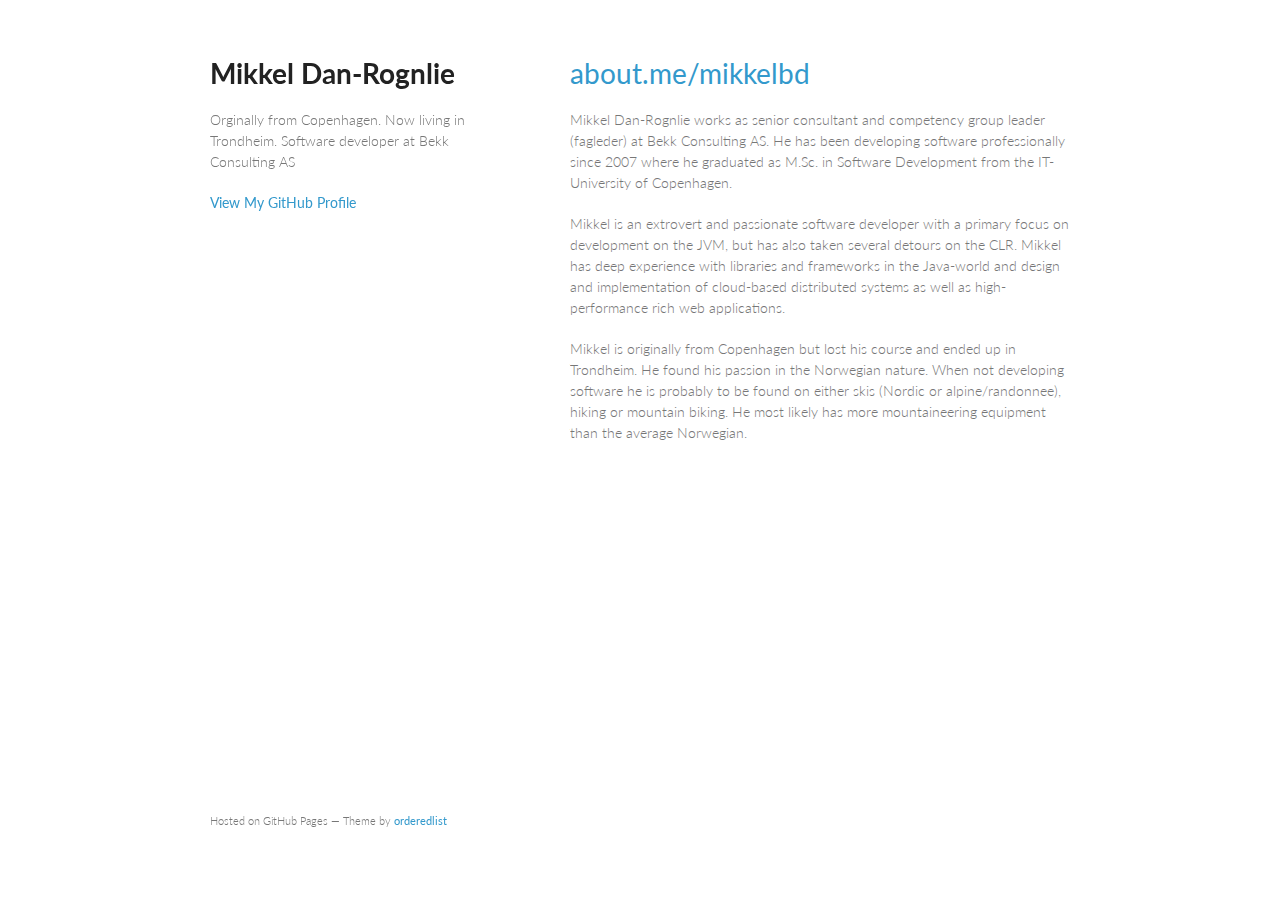
==== index.html @ 4efcf5c1 "Replace master branch with page content via GitHub" ====
<!doctype html>
<html>
  <head>
    <meta charset="utf-8">
    <meta http-equiv="X-UA-Compatible" content="chrome=1">
    <title>Mikkel Dan-Rognlie by mikkelbd</title>

    <link rel="stylesheet" href="stylesheets/styles.css">
    <link rel="stylesheet" href="stylesheets/pygment_trac.css">
    <meta name="viewport" content="width=device-width, initial-scale=1, user-scalable=no">
    <!--[if lt IE 9]>
    <script src="//html5shiv.googlecode.com/svn/trunk/html5.js"></script>
    <![endif]-->
  </head>
  <body>
    <div class="wrapper">
      <header>
        <h1>Mikkel Dan-Rognlie</h1>
        <p>Orginally from Copenhagen. Now living in Trondheim. Software developer at Bekk Consulting AS</p>


        <p class="view"><a href="https://github.com/mikkelbd">View My GitHub Profile</a></p>

      </header>
      <section>
        <h1>
<a name="aboutmemikkelbd" class="anchor" href="#aboutmemikkelbd"><span class="octicon octicon-link"></span></a><a href="http://about.me/mikkelbd">about.me/mikkelbd</a>
</h1>

<p>Mikkel Dan-Rognlie works as senior consultant and competency group leader (fagleder) at Bekk Consulting AS. He has been developing software professionally since 2007 where he graduated as M.Sc. in Software Development from the IT-University of Copenhagen.</p>

<p>Mikkel is an extrovert and passionate software developer with a primary focus on development on the JVM, but has also taken several detours on the CLR. Mikkel has deep experience with libraries and frameworks in the Java-world and design and implementation of cloud-based distributed systems as well as high-performance rich web applications.</p>

<p>Mikkel is originally from Copenhagen but lost his course and ended up in Trondheim. He found his passion in the Norwegian nature. When not developing software he is probably to be found on either skis (Nordic or alpine/randonnee), hiking or mountain biking. He most likely has more mountaineering equipment than the average Norwegian.</p>
      </section>
      <footer>
        <p><small>Hosted on GitHub Pages &mdash; Theme by <a href="https://github.com/orderedlist">orderedlist</a></small></p>
      </footer>
    </div>
    <script src="javascripts/scale.fix.js"></script>
              <script type="text/javascript">
            var gaJsHost = (("https:" == document.location.protocol) ? "https://ssl." : "http://www.");
            document.write(unescape("%3Cscript src='" + gaJsHost + "google-analytics.com/ga.js' type='text/javascript'%3E%3C/script%3E"));
          </script>
          <script type="text/javascript">
            try {
              var pageTracker = _gat._getTracker("UA-44825769-1");
            pageTracker._trackPageview();
            } catch(err) {}
          </script>

  </body>
</html>
---- stylesheets/styles.css ----
@import url(https://fonts.googleapis.com/css?family=Lato:300italic,700italic,300,700);

body {
  padding:50px;
  font:14px/1.5 Lato, "Helvetica Neue", Helvetica, Arial, sans-serif;
  color:#777;
  font-weight:300;
}

h1, h2, h3, h4, h5, h6 {
  color:#222;
  margin:0 0 20px;
}

p, ul, ol, table, pre, dl {
  margin:0 0 20px;
}

h1, h2, h3 {
  line-height:1.1;
}

h1 {
  font-size:28px;
}

h2 {
  color:#393939;
}

h3, h4, h5, h6 {
  color:#494949;
}

a {
  color:#39c;
  font-weight:400;
  text-decoration:none;
}

a small {
  font-size:11px;
  color:#777;
  margin-top:-0.6em;
  display:block;
}

.wrapper {
  width:860px;
  margin:0 auto;
}

blockquote {
  border-left:1px solid #e5e5e5;
  margin:0;
  padding:0 0 0 20px;
  font-style:italic;
}

code, pre {
  font-family:Monaco, Bitstream Vera Sans Mono, Lucida Console, Terminal;
  color:#333;
  font-size:12px;
}

pre {
  padding:8px 15px;
  background: #f8f8f8;  
  border-radius:5px;
  border:1px solid #e5e5e5;
  overflow-x: auto;
}

table {
  width:100%;
  border-collapse:collapse;
}

th, td {
  text-align:left;
  padding:5px 10px;
  border-bottom:1px solid #e5e5e5;
}

dt {
  color:#444;
  font-weight:700;
}

th {
  color:#444;
}

img {
  max-width:100%;
}

header {
  width:270px;
  float:left;
  position:fixed;
}

header ul {
  list-style:none;
  height:40px;
  
  padding:0;
  
  background: #eee;
  background: -moz-linear-gradient(top, #f8f8f8 0%, #dddddd 100%);
  background: -webkit-gradient(linear, left top, left bottom, color-stop(0%,#f8f8f8), color-stop(100%,#dddddd));
  background: -webkit-linear-gradient(top, #f8f8f8 0%,#dddddd 100%);
  background: -o-linear-gradient(top, #f8f8f8 0%,#dddddd 100%);
  background: -ms-linear-gradient(top, #f8f8f8 0%,#dddddd 100%);
  background: linear-gradient(top, #f8f8f8 0%,#dddddd 100%);
  
  border-radius:5px;
  border:1px solid #d2d2d2;
  box-shadow:inset #fff 0 1px 0, inset rgba(0,0,0,0.03) 0 -1px 0;
  width:270px;
}

header li {
  width:89px;
  float:left;
  border-right:1px solid #d2d2d2;
  height:40px;
}

header ul a {
  line-height:1;
  font-size:11px;
  color:#999;
  display:block;
  text-align:center;
  padding-top:6px;
  height:40px;
}

strong {
  color:#222;
  font-weight:700;
}

header ul li + li {
  width:88px;
  border-left:1px solid #fff;
}

header ul li + li + li {
  border-right:none;
  width:89px;
}

header ul a strong {
  font-size:14px;
  display:block;
  color:#222;
}

section {
  width:500px;
  float:right;
  padding-bottom:50px;
}

small {
  font-size:11px;
}

hr {
  border:0;
  background:#e5e5e5;
  height:1px;
  margin:0 0 20px;
}

footer {
  width:270px;
  float:left;
  position:fixed;
  bottom:50px;
}

@media print, screen and (max-width: 960px) {
  
  div.wrapper {
    width:auto;
    margin:0;
  }
  
  header, section, footer {
    float:none;
    position:static;
    width:auto;
  }
  
  header {
    padding-right:320px;
  }
  
  section {
    border:1px solid #e5e5e5;
    border-width:1px 0;
    padding:20px 0;
    margin:0 0 20px;
  }
  
  header a small {
    display:inline;
  }
  
  header ul {
    position:absolute;
    right:50px;
    top:52px;
  }
}

@media print, screen and (max-width: 720px) {
  body {
    word-wrap:break-word;
  }
  
  header {
    padding:0;
  }
  
  header ul, header p.view {
    position:static;
  }
  
  pre, code {
    word-wrap:normal;
  }
}

@media print, screen and (max-width: 480px) {
  body {
    padding:15px;
  }
  
  header ul {
    display:none;
  }
}

@media print {
  body {
    padding:0.4in;
    font-size:12pt;
    color:#444;
  }
}
---- stylesheets/pygment_trac.css ----
.highlight  { background: #ffffff; }
.highlight .c { color: #999988; font-style: italic } /* Comment */
.highlight .err { color: #a61717; background-color: #e3d2d2 } /* Error */
.highlight .k { font-weight: bold } /* Keyword */
.highlight .o { font-weight: bold } /* Operator */
.highlight .cm { color: #999988; font-style: italic } /* Comment.Multiline */
.highlight .cp { color: #999999; font-weight: bold } /* Comment.Preproc */
.highlight .c1 { color: #999988; font-style: italic } /* Comment.Single */
.highlight .cs { color: #999999; font-weight: bold; font-style: italic } /* Comment.Special */
.highlight .gd { color: #000000; background-color: #ffdddd } /* Generic.Deleted */
.highlight .gd .x { color: #000000; background-color: #ffaaaa } /* Generic.Deleted.Specific */
.highlight .ge { font-style: italic } /* Generic.Emph */
.highlight .gr { color: #aa0000 } /* Generic.Error */
.highlight .gh { color: #999999 } /* Generic.Heading */
.highlight .gi { color: #000000; background-color: #ddffdd } /* Generic.Inserted */
.highlight .gi .x { color: #000000; background-color: #aaffaa } /* Generic.Inserted.Specific */
.highlight .go { color: #888888 } /* Generic.Output */
.highlight .gp { color: #555555 } /* Generic.Prompt */
.highlight .gs { font-weight: bold } /* Generic.Strong */
.highlight .gu { color: #800080; font-weight: bold; } /* Generic.Subheading */
.highlight .gt { color: #aa0000 } /* Generic.Traceback */
.highlight .kc { font-weight: bold } /* Keyword.Constant */
.highlight .kd { font-weight: bold } /* Keyword.Declaration */
.highlight .kn { font-weight: bold } /* Keyword.Namespace */
.highlight .kp { font-weight: bold } /* Keyword.Pseudo */
.highlight .kr { font-weight: bold } /* Keyword.Reserved */
.highlight .kt { color: #445588; font-weight: bold } /* Keyword.Type */
.highlight .m { color: #009999 } /* Literal.Number */
.highlight .s { color: #d14 } /* Literal.String */
.highlight .na { color: #008080 } /* Name.Attribute */
.highlight .nb { color: #0086B3 } /* Name.Builtin */
.highlight .nc { color: #445588; font-weight: bold } /* Name.Class */
.highlight .no { color: #008080 } /* Name.Constant */
.highlight .ni { color: #800080 } /* Name.Entity */
.highlight .ne { color: #990000; font-weight: bold } /* Name.Exception */
.highlight .nf { color: #990000; font-weight: bold } /* Name.Function */
.highlight .nn { color: #555555 } /* Name.Namespace */
.highlight .nt { color: #000080 } /* Name.Tag */
.highlight .nv { color: #008080 } /* Name.Variable */
.highlight .ow { font-weight: bold } /* Operator.Word */
.highlight .w { color: #bbbbbb } /* Text.Whitespace */
.highlight .mf { color: #009999 } /* Literal.Number.Float */
.highlight .mh { color: #009999 } /* Literal.Number.Hex */
.highlight .mi { color: #009999 } /* Literal.Number.Integer */
.highlight .mo { color: #009999 } /* Literal.Number.Oct */
.highlight .sb { color: #d14 } /* Literal.String.Backtick */
.highlight .sc { color: #d14 } /* Literal.String.Char */
.highlight .sd { color: #d14 } /* Literal.String.Doc */
.highlight .s2 { color: #d14 } /* Literal.String.Double */
.highlight .se { color: #d14 } /* Literal.String.Escape */
.highlight .sh { color: #d14 } /* Literal.String.Heredoc */
.highlight .si { color: #d14 } /* Literal.String.Interpol */
.highlight .sx { color: #d14 } /* Literal.String.Other */
.highlight .sr { color: #009926 } /* Literal.String.Regex */
.highlight .s1 { color: #d14 } /* Literal.String.Single */
.highlight .ss { color: #990073 } /* Literal.String.Symbol */
.highlight .bp { color: #999999 } /* Name.Builtin.Pseudo */
.highlight .vc { color: #008080 } /* Name.Variable.Class */
.highlight .vg { color: #008080 } /* Name.Variable.Global */
.highlight .vi { color: #008080 } /* Name.Variable.Instance */
.highlight .il { color: #009999 } /* Literal.Number.Integer.Long */

.type-csharp .highlight .k { color: #0000FF }
.type-csharp .highlight .kt { color: #0000FF }
.type-csharp .highlight .nf { color: #000000; font-weight: normal }
.type-csharp .highlight .nc { color: #2B91AF }
.type-csharp .highlight .nn { color: #000000 }
.type-csharp .highlight .s { color: #A31515 }
.type-csharp .highlight .sc { color: #A31515 }
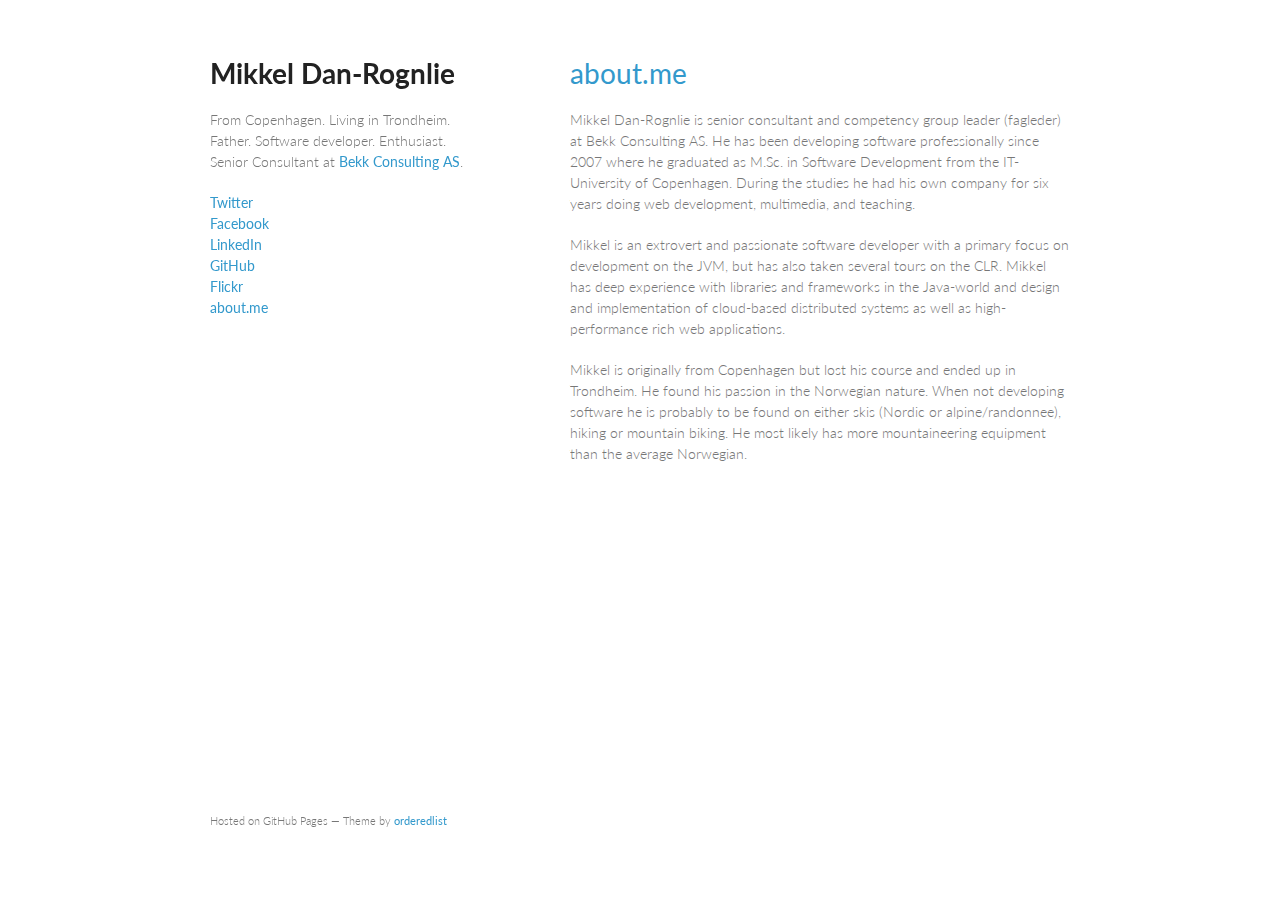
==== commit 94380caa: "Changing text and links" ====
--- a/index.html
+++ b/index.html
@@ -3,7 +3,7 @@
   <head>
     <meta charset="utf-8">
     <meta http-equiv="X-UA-Compatible" content="chrome=1">
-    <title>Mikkel Dan-Rognlie by mikkelbd</title>
+    <title>Mikkel Dan-Rognlie</title>
 
     <link rel="stylesheet" href="stylesheets/styles.css">
     <link rel="stylesheet" href="stylesheets/pygment_trac.css">
@@ -16,38 +16,45 @@
     <div class="wrapper">
       <header>
         <h1>Mikkel Dan-Rognlie</h1>
-        <p>Orginally from Copenhagen. Now living in Trondheim. Software developer at Bekk Consulting AS</p>
-
-
-        <p class="view"><a href="https://github.com/mikkelbd">View My GitHub Profile</a></p>
-
+        <p>
+          From Copenhagen. Living in Trondheim.<br>
+          Father. Software developer. Enthusiast.<br>
+          Senior Consultant at <a href="http://www.bekk.no">Bekk Consulting AS</a>.
+        </p>
+        <p>
+          <a class="links" href="http://twitter.com/mikkelbd">Twitter</a>
+          <a class="links" href="http://facebook.com/mikkelbd">Facebook</a>
+          <a class="links" href="http://linkedin.com/in/mikkelbd">LinkedIn</a>
+          <a class="links" href="http://github.com/mikkelbd">GitHub</a>
+          <a class="links" href="http://flickr.com/decorus">Flickr</a>
+          <a class="links" href="http://about.me/mikkelbd">about.me</a>
+        </p>
       </header>
       <section>
         <h1>
-<a name="aboutmemikkelbd" class="anchor" href="#aboutmemikkelbd"><span class="octicon octicon-link"></span></a><a href="http://about.me/mikkelbd">about.me/mikkelbd</a>
-</h1>
+          <a href="http://about.me/mikkelbd">about.me</a>
+        </h1>
 
-<p>Mikkel Dan-Rognlie works as senior consultant and competency group leader (fagleder) at Bekk Consulting AS. He has been developing software professionally since 2007 where he graduated as M.Sc. in Software Development from the IT-University of Copenhagen.</p>
+        <p>Mikkel Dan-Rognlie is senior consultant and competency group leader (fagleder) at Bekk Consulting AS. He has been developing software professionally since 2007 where he graduated as M.Sc. in Software Development from the IT-University of Copenhagen. During the studies he had his own company for six years doing web development, multimedia, and teaching.</p>
 
-<p>Mikkel is an extrovert and passionate software developer with a primary focus on development on the JVM, but has also taken several detours on the CLR. Mikkel has deep experience with libraries and frameworks in the Java-world and design and implementation of cloud-based distributed systems as well as high-performance rich web applications.</p>
+        <p>Mikkel is an extrovert and passionate software developer with a primary focus on development on the JVM, but has also taken several tours on the CLR. Mikkel has deep experience with libraries and frameworks in the Java-world and design and implementation of cloud-based distributed systems as well as high-performance rich web applications.</p>
 
-<p>Mikkel is originally from Copenhagen but lost his course and ended up in Trondheim. He found his passion in the Norwegian nature. When not developing software he is probably to be found on either skis (Nordic or alpine/randonnee), hiking or mountain biking. He most likely has more mountaineering equipment than the average Norwegian.</p>
+        <p>Mikkel is originally from Copenhagen but lost his course and ended up in Trondheim. He found his passion in the Norwegian nature. When not developing software he is probably to be found on either skis (Nordic or alpine/randonnee), hiking or mountain biking. He most likely has more mountaineering equipment than the average Norwegian.</p>
       </section>
       <footer>
         <p><small>Hosted on GitHub Pages &mdash; Theme by <a href="https://github.com/orderedlist">orderedlist</a></small></p>
       </footer>
     </div>
     <script src="javascripts/scale.fix.js"></script>
-              <script type="text/javascript">
-            var gaJsHost = (("https:" == document.location.protocol) ? "https://ssl." : "http://www.");
-            document.write(unescape("%3Cscript src='" + gaJsHost + "google-analytics.com/ga.js' type='text/javascript'%3E%3C/script%3E"));
-          </script>
-          <script type="text/javascript">
-            try {
-              var pageTracker = _gat._getTracker("UA-44825769-1");
-            pageTracker._trackPageview();
-            } catch(err) {}
-          </script>
-
+    <script type="text/javascript">
+      var gaJsHost = (("https:" == document.location.protocol) ? "https://ssl." : "http://www.");
+      document.write(unescape("%3Cscript src='" + gaJsHost + "google-analytics.com/ga.js' type='text/javascript'%3E%3C/script%3E"));
+    </script>
+    <script type="text/javascript">
+      try {
+        var pageTracker = _gat._getTracker("UA-44825769-1");
+        pageTracker._trackPageview();
+      } catch(err) {}
+    </script>
   </body>
 </html>--- a/stylesheets/styles.css
+++ b/stylesheets/styles.css
@@ -38,6 +38,10 @@
   text-decoration:none;
 }
 
+.links {
+  display: block;
+}
+ 
 a small {
   font-size:11px;
   color:#777;
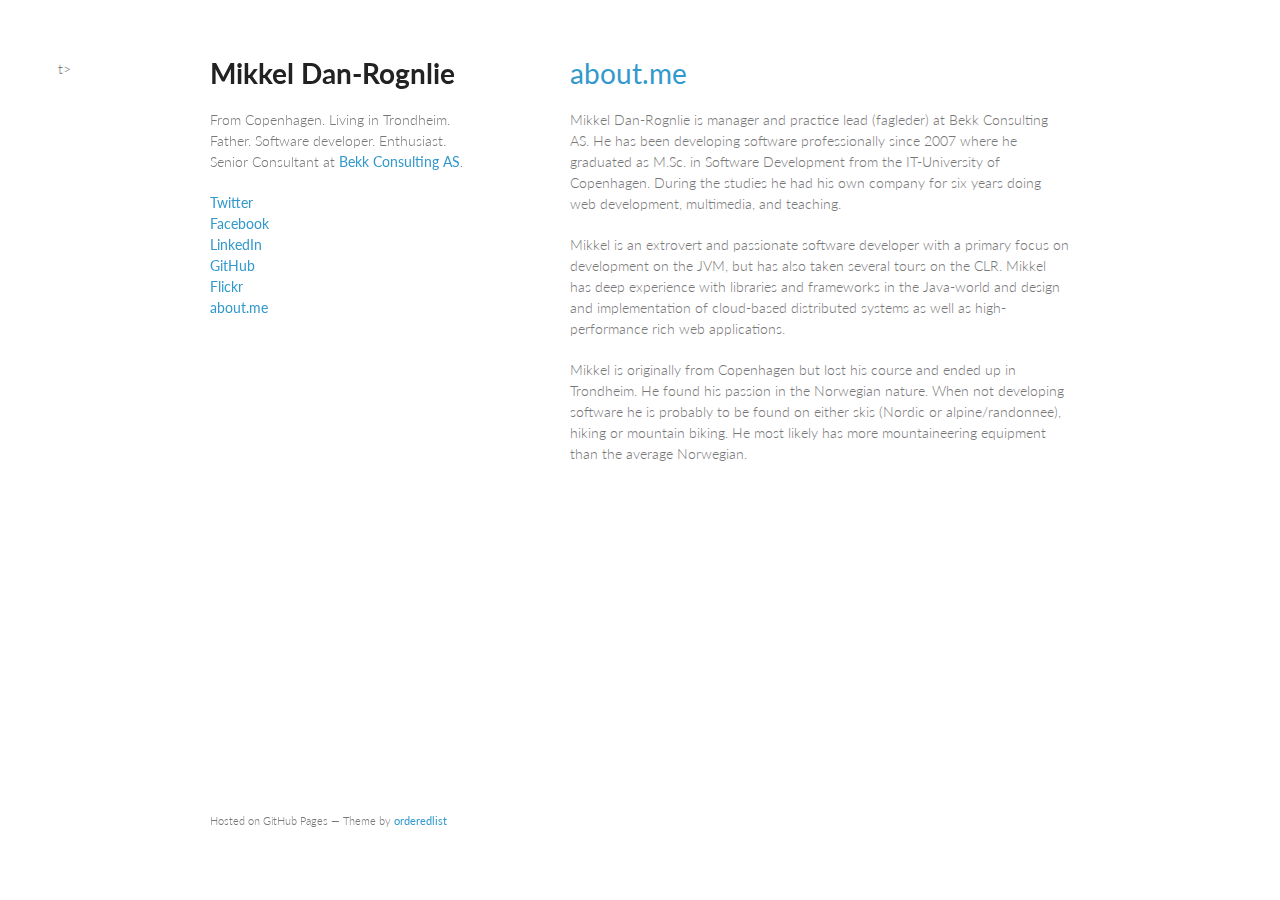
==== commit 0e8cc467: "Update position at Bekk to manager" ====
--- a/index.html
+++ b/index.html
@@ -35,7 +35,7 @@
           <a href="http://about.me/mikkelbd">about.me</a>
         </h1>
 
-        <p>Mikkel Dan-Rognlie is senior consultant and competency group leader (fagleder) at Bekk Consulting AS. He has been developing software professionally since 2007 where he graduated as M.Sc. in Software Development from the IT-University of Copenhagen. During the studies he had his own company for six years doing web development, multimedia, and teaching.</p>
+        <p>Mikkel Dan-Rognlie is manager and practice lead (fagleder) at Bekk Consulting AS. He has been developing software professionally since 2007 where he graduated as M.Sc. in Software Development from the IT-University of Copenhagen. During the studies he had his own company for six years doing web development, multimedia, and teaching.</p>
 
         <p>Mikkel is an extrovert and passionate software developer with a primary focus on development on the JVM, but has also taken several tours on the CLR. Mikkel has deep experience with libraries and frameworks in the Java-world and design and implementation of cloud-based distributed systems as well as high-performance rich web applications.</p>
 
@@ -57,4 +57,6 @@
       } catch(err) {}
     </script>
   </body>
+</html>t>
+  </body>
 </html>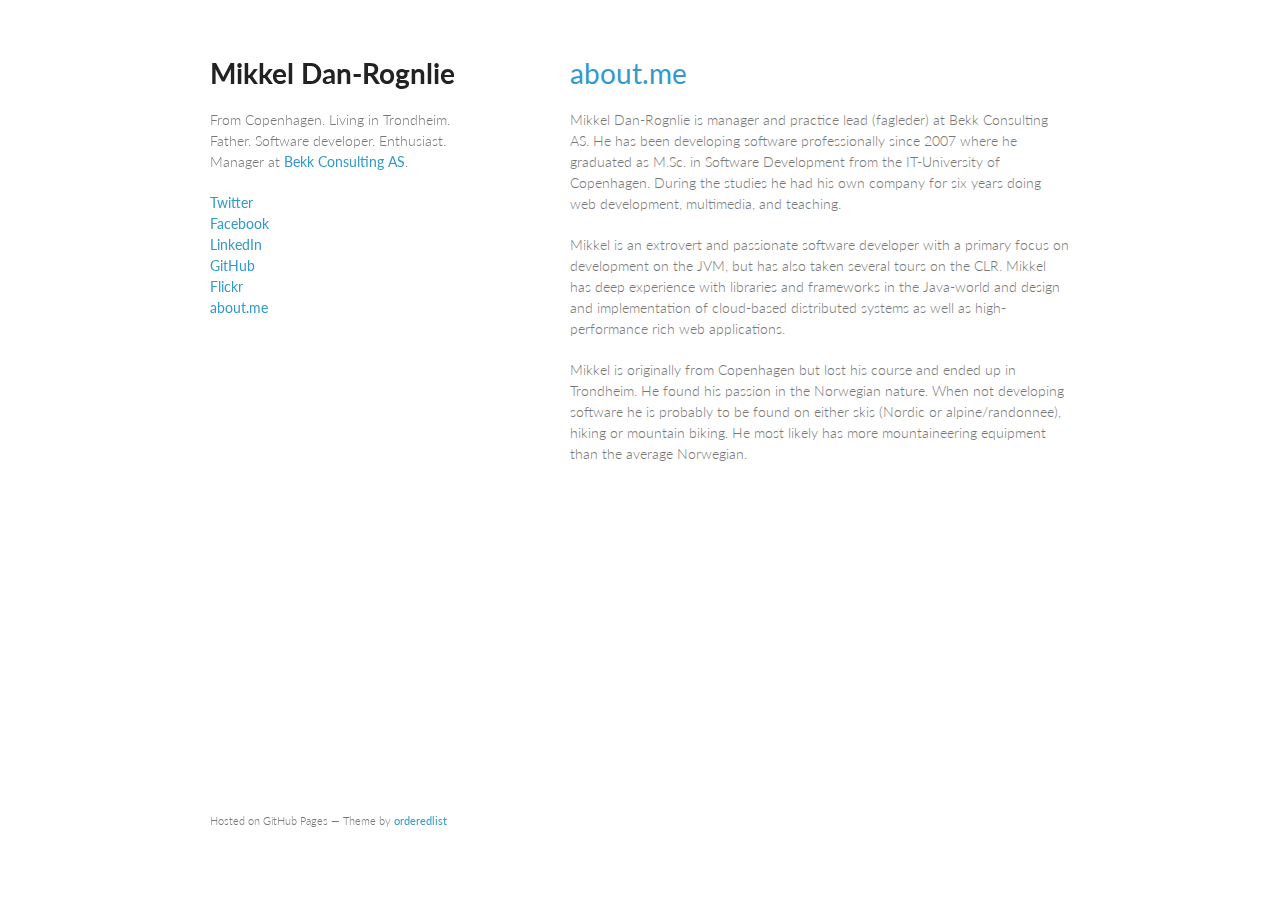
==== commit edd4b9ae: "Update position at Bekk to manager" ====
--- a/index.html
+++ b/index.html
@@ -19,7 +19,7 @@
         <p>
           From Copenhagen. Living in Trondheim.<br>
           Father. Software developer. Enthusiast.<br>
-          Senior Consultant at <a href="http://www.bekk.no">Bekk Consulting AS</a>.
+          Manager at <a href="http://www.bekk.no">Bekk Consulting AS</a>.
         </p>
         <p>
           <a class="links" href="http://twitter.com/mikkelbd">Twitter</a>
@@ -57,6 +57,6 @@
       } catch(err) {}
     </script>
   </body>
-</html>t>
+</html>
   </body>
 </html>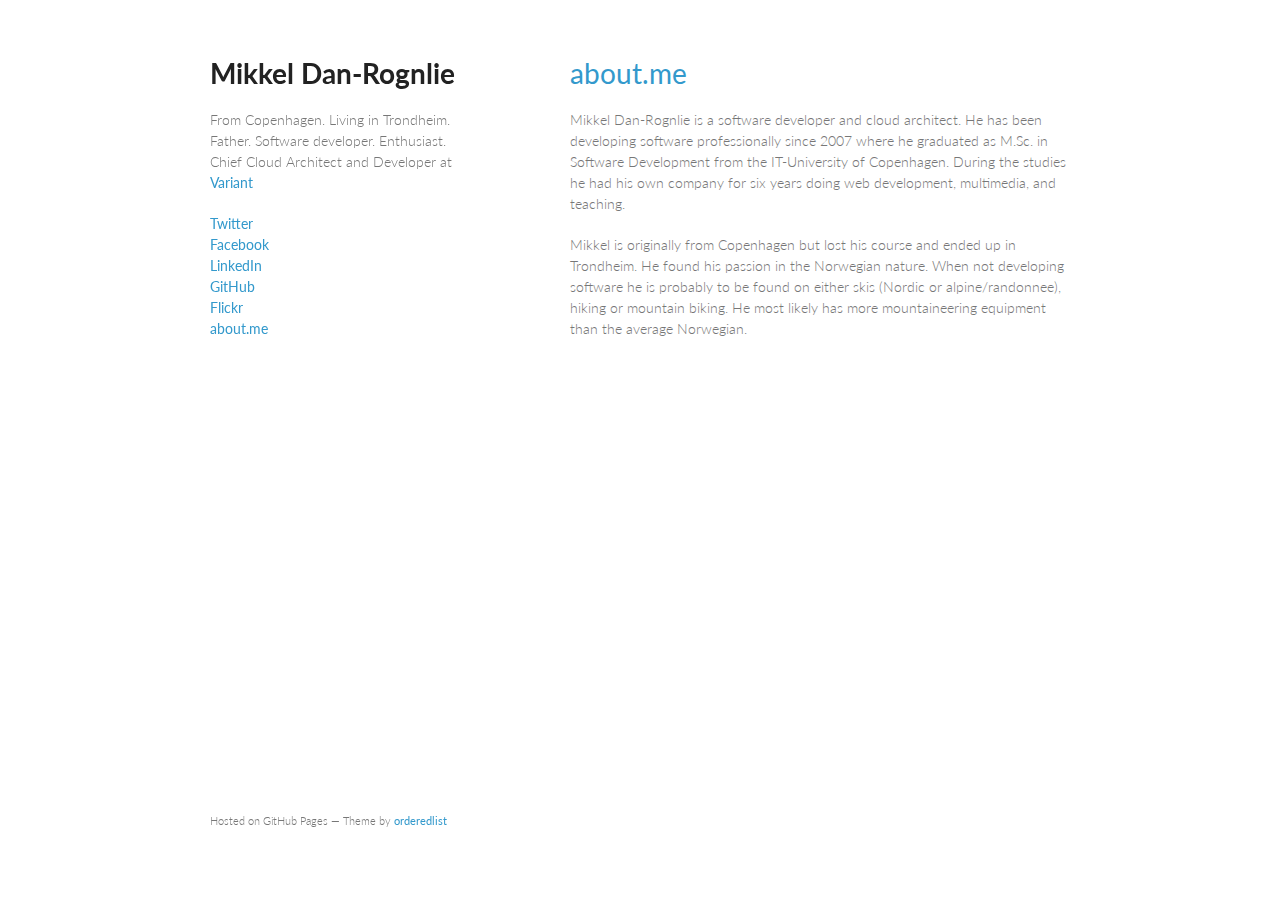
==== commit 85fc01ee: "Update with new position at Variant" ====
--- a/index.html
+++ b/index.html
@@ -18,8 +18,8 @@
         <h1>Mikkel Dan-Rognlie</h1>
         <p>
           From Copenhagen. Living in Trondheim.<br>
-          Father. Software developer. Enthusiast.<br>
-          Manager at <a href="http://www.bekk.no">Bekk Consulting AS</a>.
+          Father. Software developer. Enthusiast.
+          Chief Cloud Architect and Developer at <a href="https://www.variant.no">Variant</a>
         </p>
         <p>
           <a class="links" href="http://twitter.com/mikkelbd">Twitter</a>
@@ -33,12 +33,8 @@
       <section>
         <h1>
           <a href="http://about.me/mikkelbd">about.me</a>
-        </h1>
-
-        <p>Mikkel Dan-Rognlie is manager and practice lead (fagleder) at Bekk Consulting AS. He has been developing software professionally since 2007 where he graduated as M.Sc. in Software Development from the IT-University of Copenhagen. During the studies he had his own company for six years doing web development, multimedia, and teaching.</p>
-
-        <p>Mikkel is an extrovert and passionate software developer with a primary focus on development on the JVM, but has also taken several tours on the CLR. Mikkel has deep experience with libraries and frameworks in the Java-world and design and implementation of cloud-based distributed systems as well as high-performance rich web applications.</p>
-
+        </h1>     
+        <p>Mikkel Dan-Rognlie is a software developer and cloud architect. He has been developing software professionally since 2007 where he graduated as M.Sc. in Software Development from the IT-University of Copenhagen. During the studies he had his own company for six years doing web development, multimedia, and teaching.</p>
         <p>Mikkel is originally from Copenhagen but lost his course and ended up in Trondheim. He found his passion in the Norwegian nature. When not developing software he is probably to be found on either skis (Nordic or alpine/randonnee), hiking or mountain biking. He most likely has more mountaineering equipment than the average Norwegian.</p>
       </section>
       <footer>
@@ -58,5 +54,3 @@
     </script>
   </body>
 </html>
-  </body>
-</html>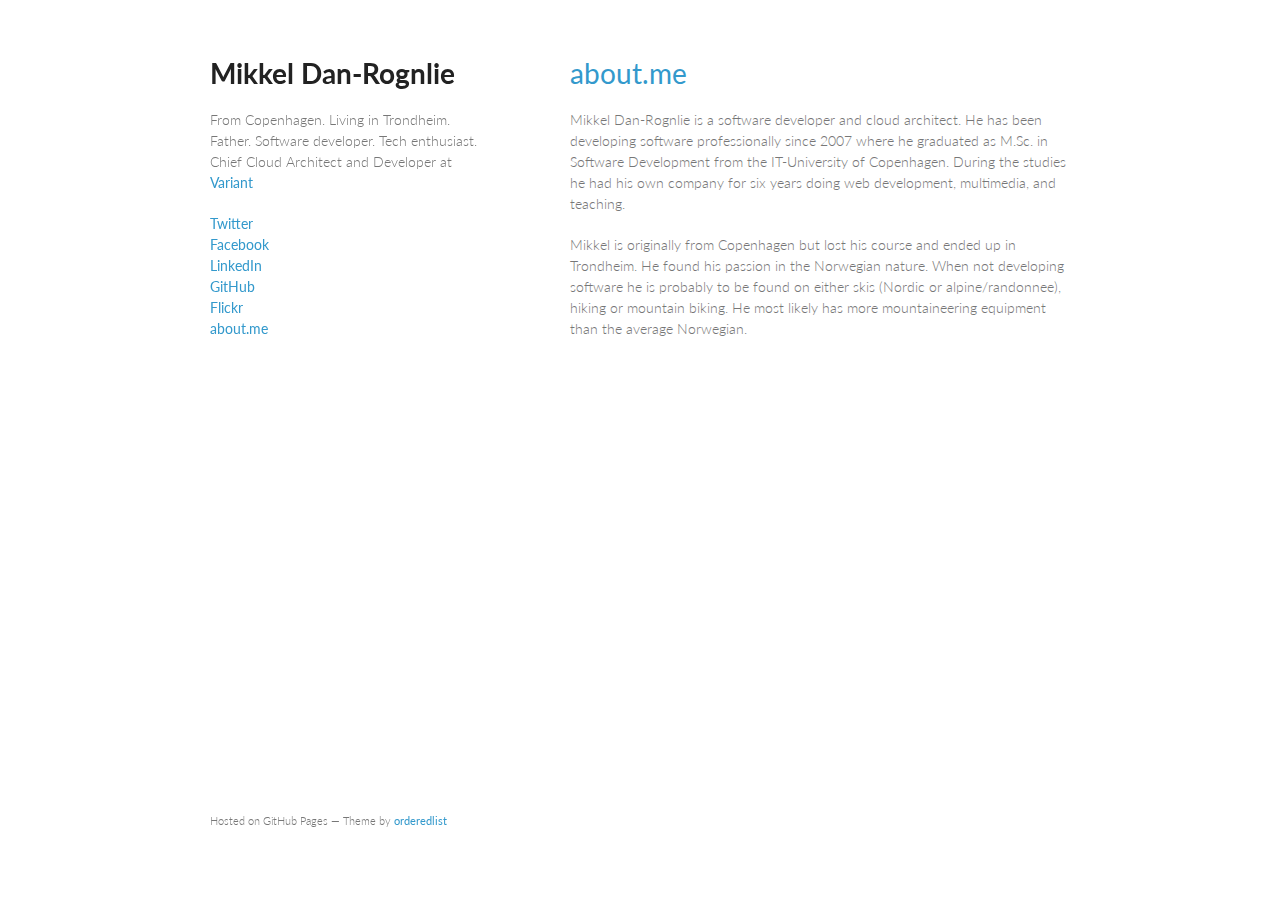
==== commit 937f2925: "Make intro look nicer" ====
--- a/index.html
+++ b/index.html
@@ -18,7 +18,7 @@
         <h1>Mikkel Dan-Rognlie</h1>
         <p>
           From Copenhagen. Living in Trondheim.<br>
-          Father. Software developer. Enthusiast.
+          Father. Software developer. Tech enthusiast.<br>
           Chief Cloud Architect and Developer at <a href="https://www.variant.no">Variant</a>
         </p>
         <p>
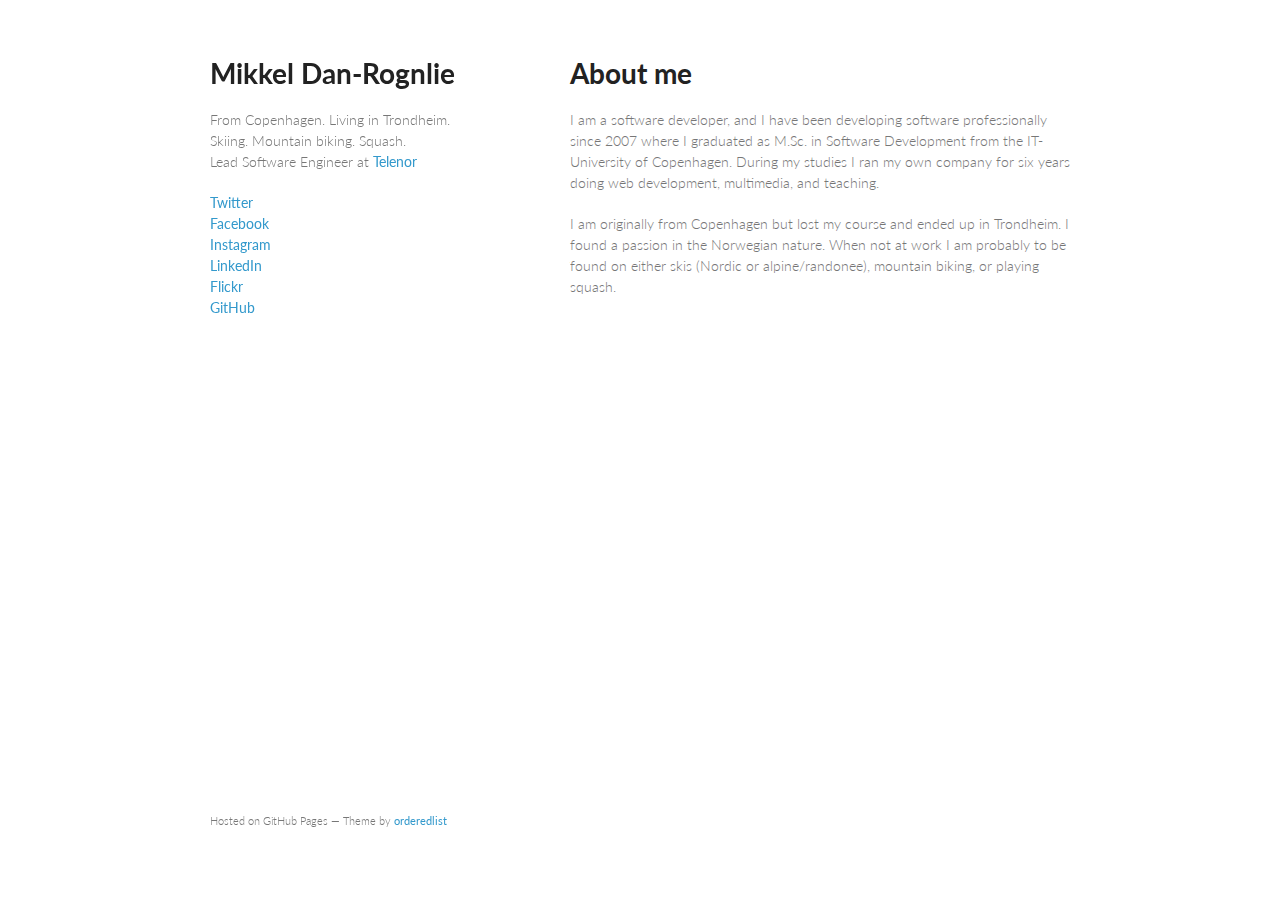
==== commit 71ffc71f: "Update with new position at Telenor" ====
--- a/index.html
+++ b/index.html
@@ -18,24 +18,22 @@
         <h1>Mikkel Dan-Rognlie</h1>
         <p>
           From Copenhagen. Living in Trondheim.<br>
-          Father. Software developer. Tech enthusiast.<br>
-          Chief Cloud Architect and Developer at <a href="https://www.variant.no">Variant</a>
+          Skiing. Mountain biking. Squash.<br>
+          Lead Software Engineer at <a href="https://www.telenor.no">Telenor</a>
         </p>
         <p>
           <a class="links" href="http://twitter.com/mikkelbd">Twitter</a>
           <a class="links" href="http://facebook.com/mikkelbd">Facebook</a>
+          <a class="links" href="http://instagram.com/mikkelbd">Instagram</a>
           <a class="links" href="http://linkedin.com/in/mikkelbd">LinkedIn</a>
+          <a class="links" href="http://flickr.com/decorus">Flickr</a>
           <a class="links" href="http://github.com/mikkelbd">GitHub</a>
-          <a class="links" href="http://flickr.com/decorus">Flickr</a>
-          <a class="links" href="http://about.me/mikkelbd">about.me</a>
         </p>
       </header>
       <section>
-        <h1>
-          <a href="http://about.me/mikkelbd">about.me</a>
-        </h1>     
-        <p>Mikkel Dan-Rognlie is a software developer and cloud architect. He has been developing software professionally since 2007 where he graduated as M.Sc. in Software Development from the IT-University of Copenhagen. During the studies he had his own company for six years doing web development, multimedia, and teaching.</p>
-        <p>Mikkel is originally from Copenhagen but lost his course and ended up in Trondheim. He found his passion in the Norwegian nature. When not developing software he is probably to be found on either skis (Nordic or alpine/randonnee), hiking or mountain biking. He most likely has more mountaineering equipment than the average Norwegian.</p>
+        <h1> About me </h1>     
+        <p>I am a software developer, and I have been developing software professionally since 2007 where I graduated as M.Sc. in Software Development from the IT-University of Copenhagen. During my studies I ran my own company for six years doing web development, multimedia, and teaching.</p>
+        <p>I am originally from Copenhagen but lost my course and ended up in Trondheim. I found a passion in the Norwegian nature. When not at work I am probably to be found on either skis (Nordic or alpine/randonee), mountain biking, or playing squash.</p>
       </section>
       <footer>
         <p><small>Hosted on GitHub Pages &mdash; Theme by <a href="https://github.com/orderedlist">orderedlist</a></small></p>
